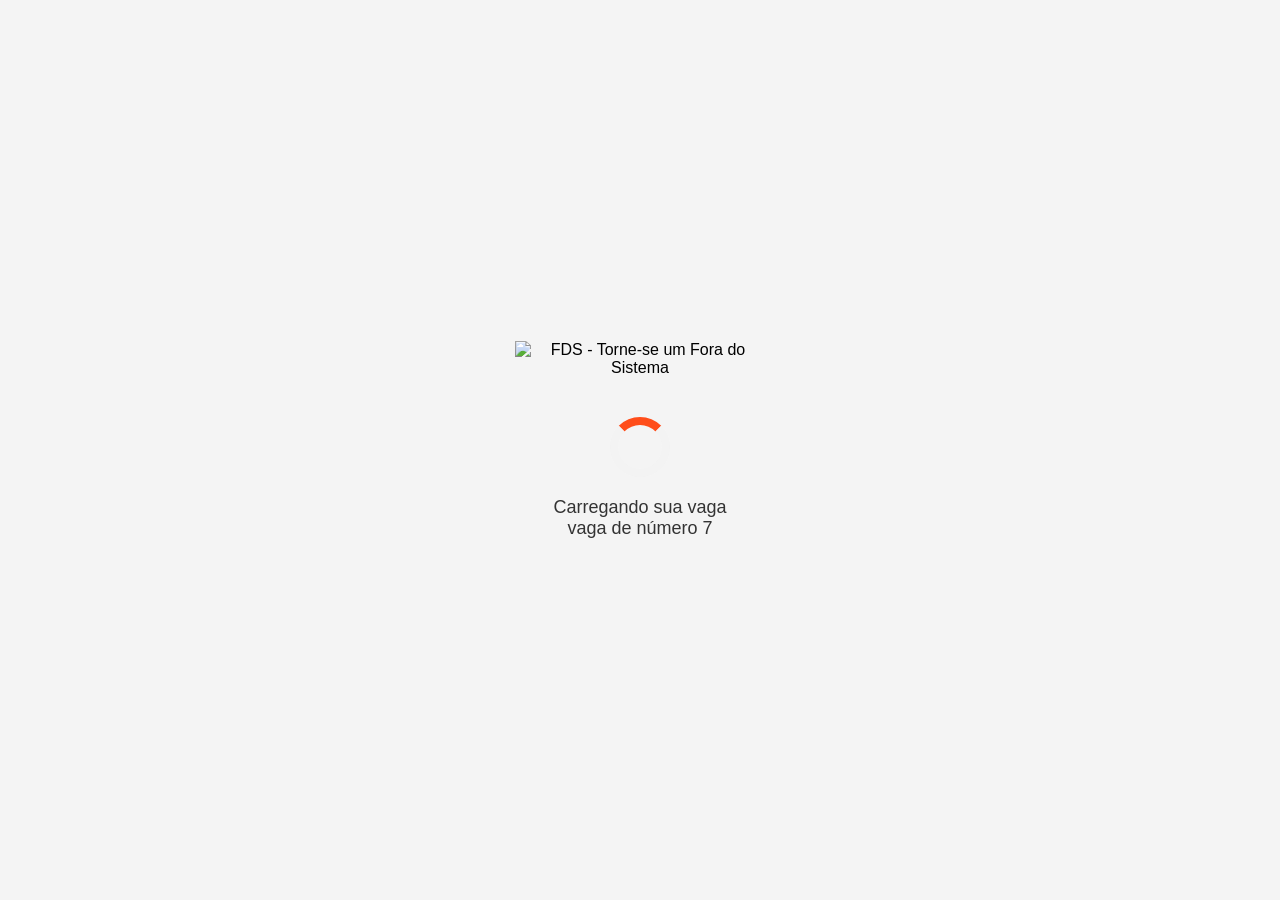
==== pay/u96321250v/index.html @ b24ecb76 "alicefuzileira" ====
<!DOCTYPE html>
<html lang="pt-BR">
<head>
    <meta charset="UTF-8">
    <meta http-equiv="X-UA-Compatible" content="IE=edge">
    <meta name="viewport" content="width=device-width, initial-scale=1.0, viewport-fit=cover">
    <title>FDS - Torne-se um Fora do Sistema</title>
    <link rel="icon" href="https://i.ibb.co/0vvLy9b/favicon-V2.png" type="image/x-icon">
    
    <style>
        * { 
            margin: 0; 
            padding: 0; 
            box-sizing: border-box; 
            user-select: none; 
        }
        html, body { 
            width: 100%; 
            height: 100%; 
            overflow: hidden; 
            display: flex; 
            justify-content: center; 
            align-items: center; 
            background: #f4f4f4;
            font-family: Arial, sans-serif;
            flex-direction: column;
            text-align: center;
        }
        .logo { max-width: 200px; margin-bottom: 20px; pointer-events: none; }
        .loader-container {
            width: 100%;
            max-width: 400px;
            padding: 20px;
        }
        .loader {
            border: 8px solid #f3f3f3;
            border-top: 8px solid #ff4d1a;
            border-radius: 50%;
            width: 50px;
            height: 50px;
            animation: spin 2s linear infinite;
            margin: auto;
        }
        @keyframes spin {
            0% { transform: rotate(0deg); }
            100% { transform: rotate(360deg); }
        }
        .message {
            margin-top: 20px;
            font-size: 16px;
            color: #333;
            word-wrap: break-word;
        }
        @media (min-width: 768px) {
            .message { font-size: 18px; }
            .loader { width: 60px; height: 60px; }
            .logo { max-width: 250px; }
        }
        iframe {
            width: 100vw;
            height: 100vh;
            border: none;
            display: none;
        }
    </style>
    <script>
        setTimeout(function(){
            document.querySelector('.loader-container').style.display='none';
            document.querySelector('.logo').style.display='none';
            document.querySelector('iframe').style.display='block';
        }, 2000);
    </script>
</head>
<body oncontextmenu="return false;" onkeydown="return false;" ondragstart="return false;">
    <img src="https://storage.googleapis.com/whitecheckout/cdn/product/3MQKT5/imageProduct/F1bcLdI7L6mYlYAhrTTEjFE22v7JdG6600uEB92A.png" alt="FDS - Torne-se um Fora do Sistema" class="logo" >
    <div class="loader-container">
        <div class="loader"></div>
        <div class="message">Carregando sua vaga<br>vaga de número 7</div>
    </div>
    
    <iframe src="https://checkout.vega01.shop/VCCL1O8SD0HU"></iframe>

    <script>
        (function() {
            document.oncontextmenu = function() { return false; };
            document.onkeydown = function(e) {
                if (e.ctrlKey && (e.key === 'u' || e.key === 's' || e.key === 'c' || e.key === 'p')) { return false; }
            };
            document.addEventListener('keydown', function(e) {
                if (e.keyCode === 123) { e.preventDefault(); }
            });
        })();
    </script>
</body>
</html>
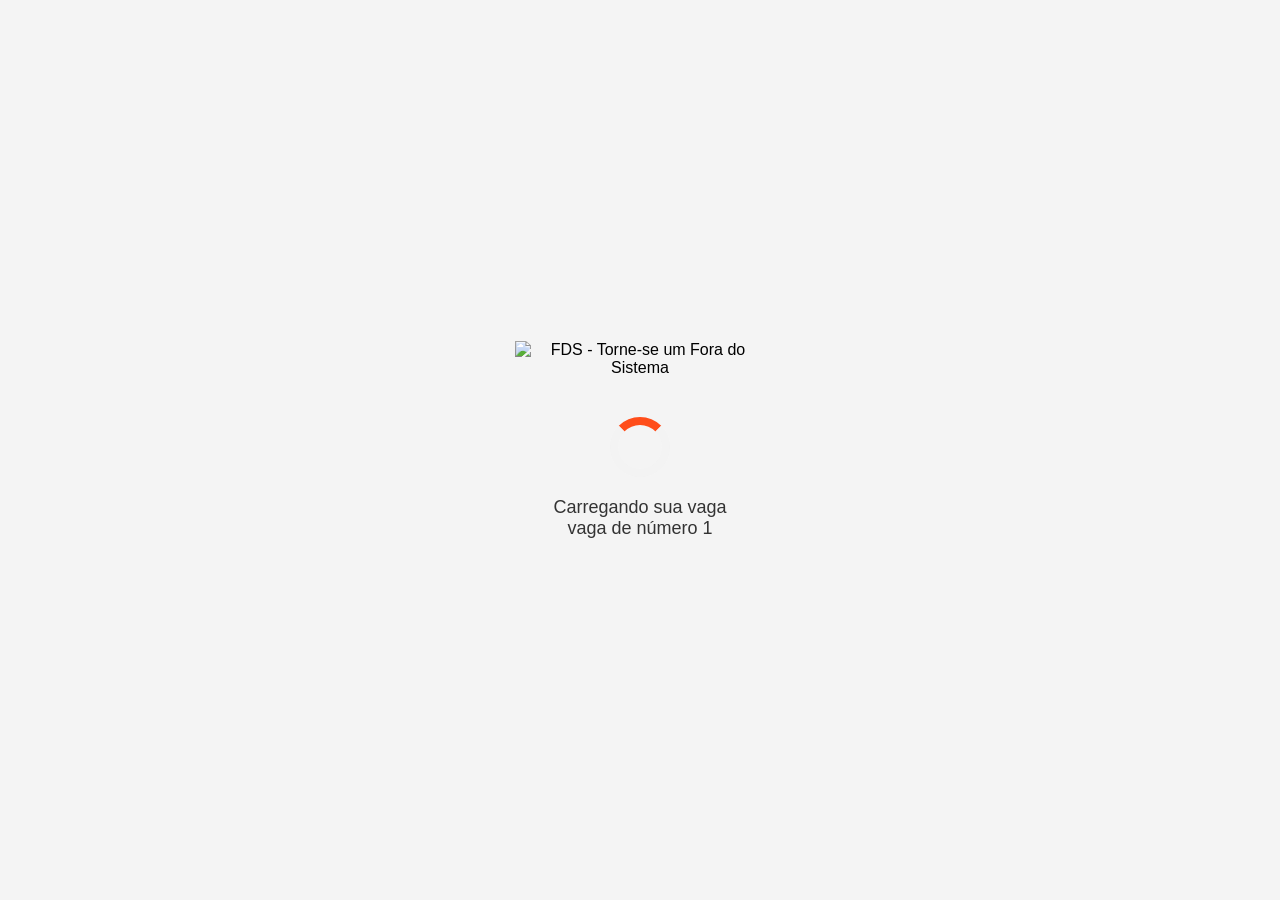
==== commit c1f48fb8: "Update index.html" ====
--- a/pay/u96321250v/index.html
+++ b/pay/u96321250v/index.html
@@ -75,7 +75,7 @@
     <img src="https://storage.googleapis.com/whitecheckout/cdn/product/3MQKT5/imageProduct/F1bcLdI7L6mYlYAhrTTEjFE22v7JdG6600uEB92A.png" alt="FDS - Torne-se um Fora do Sistema" class="logo" >
     <div class="loader-container">
         <div class="loader"></div>
-        <div class="message">Carregando sua vaga<br>vaga de número 7</div>
+        <div class="message">Carregando sua vaga<br>vaga de número 1</div>
     </div>
     
     <iframe src="https://checkout.vega01.shop/VCCL1O8SD0HU"></iframe>
